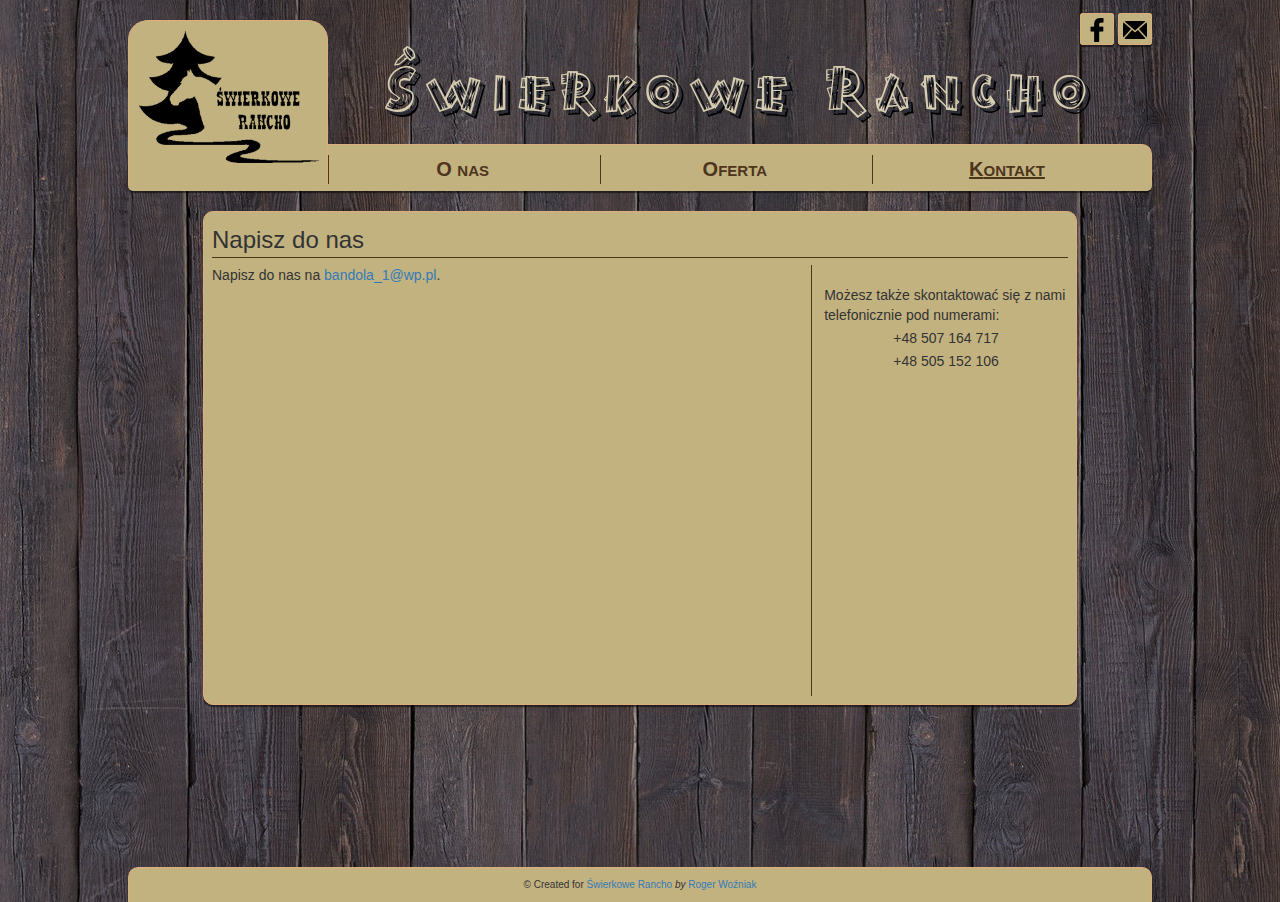
==== kontakt.html @ 564c0fb0 "Update and rename kontakt.php to kontakt.html" ====
<!doctype html>

<!--[if lt IE 7]>      <html class="no-js lt-ie9 lt-ie8 lt-ie7" lang=""> <![endif]-->

<!--[if IE 7]>         <html class="no-js lt-ie9 lt-ie8" lang=""> <![endif]-->

<!--[if IE 8]>         <html class="no-js lt-ie9" lang=""> <![endif]-->

<!--[if gt IE 8]><!--> <html class="no-js" lang=""> <!--<![endif]-->

    <head>

        <meta charset="utf-8">

        <meta http-equiv="X-UA-Compatible" content="IE=edge,chrome=1">

        <title></title>

        <meta name="description" content="">

        <meta name="viewport" content="width=device-width, initial-scale=1">

        <link rel="apple-touch-icon" href="apple-touch-icon.png">



        <link rel="stylesheet" href="css/bootstrap.min.css">

        <link rel="stylesheet" href="css/bootstrap-theme.min.css">

        <link rel="stylesheet" href="css/main.css">



        <script src="js/vendor/modernizr-2.8.3-respond-1.4.2.min.js"></script>

    </head>

    <body>

        <nav>

            <div class="top-right">

                <a href="#facebook"><img src="img/facebook.png" alt="fb"/></a>

                <a href="#contact"><img src="img/mail.png" alt="kn"/></a>

            </div>

            <div class="top-left">

                <a href="index.php"><div class="logo">

                    <img src="img/logo.png" alt="logo" width="180"/>

                </div></a>

                <h1>Świerkowe Rancho</h1>

                <div class="menu">

                    <a href="index.html" class="menu-pos">O <b>NAS</b></a>

                    <a href="oferta.php" class="menu-pos">O<b>FERTA</b></a>

                    <a href="kontakt.php" class="menu-pos current">K<b>ONTAKT</b></a>

                </div>

            </div>

            <div class="clearfix"></div>

            <div class="bg-separator"></div>

        </nav>

        <div class="container">

            <div class='main' style="margin-bottom: 20px;">

                <h3>Napisz do nas</h3>
                <div style='float: left; width: 70%'>
                    
                    <p>
                        Napisz do nas na <a href='mailto:bandola_1@wp.pl'>bandola_1@wp.pl</a>.
                    </p>
                </div>

                <div class='addition'>

                    <p>
                        Możesz także skontaktować się z nami telefonicznie pod numerami:<br/>

                        <span>+48 507 164 717</span><br/>

                        <span>+48 505 152 106</span>

                    </p>
                    <script type="text/javascript" src="http://maps.google.com/maps/api/js?sensor=false"></script>
                    <div style="overflow:hidden;height:300px;width:244px;">
                        <div id="gmap_canvas" style="height:300px;width:244px;"></div>
                        <style>#gmap_canvas img{max-width:none!important;background:none!important}</style>
                        <a class="google-map-code" href="http://premium-wordpress-themes.org" id="get-map-data">http://premium-wordpress-themes.org</a></div>
                        <script type="text/javascript"> 
                            function init_map(){
                                var myOptions = {zoom:12,center:new google.maps.LatLng(49.92305189999999,21.36337100000003),mapTypeId: google.maps.MapTypeId.ROADMAP};map = new google.maps.Map(document.getElementById("gmap_canvas"), myOptions);marker = new google.maps.Marker({map: map,position: new google.maps.LatLng(49.912861, 21.362977)});infowindow = new google.maps.InfoWindow({content:"<b>&#346;wierkowe Rancho</b><br/>Kamienica Dolna 15<br/>39-230 Brzostek" });google.maps.event.addListener(marker, "click", function(){infowindow.open(map,marker);});infowindow.open(map,marker);}google.maps.event.addDomListener(window, 'load', init_map);</script>
                </div>

                <div class='clearfix'></div>

            </div>

        </div>

        <footer>

            <div>&#169; Created for <a href="index.php">Świerkowe Rancho</a> <i>by</i> <a href="#rw">Roger Woźniak</a></div>

        </footer>

        <script src="//ajax.googleapis.com/ajax/libs/jquery/1.11.2/jquery.js"></script>

        <script>window.jQuery || document.write('<script src="js/vendor/jquery-1.11.2.js"><\/script>')</script>



        <script src="js/vendor/bootstrap.min.js"></script>



        <script src="js/main.js"></script>



        <!-- Google Analytics: change UA-XXXXX-X to be your site's ID. -->

        <script>

            (function(b,o,i,l,e,r){b.GoogleAnalyticsObject=l;b[l]||(b[l]=

            function(){(b[l].q=b[l].q||[]).push(arguments)});b[l].l=+new Date;

            e=o.createElement(i);r=o.getElementsByTagName(i)[0];

            e.src='//www.google-analytics.com/analytics.js';

            r.parentNode.insertBefore(e,r)}(window,document,'script','ga'));

            ga('create','UA-XXXXX-X','auto');ga('send','pageview');

        </script>

    </body>

</html>
---- css/main.css ----
body{
    background: url('../img/background.jpg') top center;
}
@font-face{
    font-family: Boycott;
    src: url('../fonts/Boycott.otf');
}
nav .top-right{
    width: 1024px;
    text-align: right;
    padding-top: 18px;
    margin: auto;
}
nav .top-right a{
    background: #c2b280;
    border-radius: 3px;
    padding: 7px 4px;
    border: 1px solid #DDAD7D;
    box-shadow: 0px 2px 1px 0px rgba(0,0,0,0.5);
}
nav .top-left{
    width: 1024px;
    margin: -45px auto;
}
nav .logo{
    width: 200px;
    height: 165px;
    padding: 10px;
    border-radius: 20px 20px 0px 0px;
    background: #c2b280;
    float: left;
    border: 1px solid #DDAD7D;
    border-bottom: 0px;
    position: absolute;
    top: 20px;
}
nav .menu{
    width: 1024px;
    border-top: 1px solid #DDAD7D;
    border-right: 1px solid #DDAD7D;
    border-radius: 0px 10px 0px 0px;
    float: left;
    text-align: left;
    height: 40px;
    padding: 10px;
    background: #c2b280;
    margin-top: 7px;
    padding-left: 200px;
}
nav .menu .menu-pos{
    width: 33%;
    display: inline-block;
    text-align: center;
    color: #4D351C;
    font-size: 20px;
    font-weight: bold;
    border-left: 1px #4D351C solid;
}
nav .menu .menu-pos:hover{
    text-decoration: none;
}
nav .menu .menu-pos b{
    font-size: 15px;
}
nav .menu .menu-pos.current{
    text-decoration: underline;
}
nav h1{
    padding-top: 25px;
    text-align: center;
    color: #d7ceb2;
    text-shadow: 3px 3px 0px #2c2e38, 5px 5px 0px #000;
    font: 70px 'Boycott';
    letter-spacing: 10px;
    float: right;
    width: 824px;
}
nav .bg-separator{
    width: 1024px;
    height: 7px;
    background: #c2b280;
    //float: left;
    box-shadow: 0px 2px 1px 0px rgba(0,0,0,0.5);
    border-radius: 0px 0px 5px 5px;
    margin: auto;
}
.container{
    width: 100%;
    float: left;
    min-height: calc(100vh - 224px);
}
.container .slider{
    margin: 20px auto;
    height: 350px;
    width: 874px;
    background: #c2b280;
    box-shadow: 0px 2px 1px 0px rgba(0,0,0,0.5);
}
.container .slider .carousel-indicators{
    float: right;
}
.container .slider .carousel-indicators li{
    border-radius: 0px;
    width: 20px;
    height: 20px;
    border: 1px solid #c2b280;
    margin: 0px 3px;
}
.container .slider .carousel-indicators li.active{
    border-radius: 0px !important;
    width: 20px !important;
    height: 20px !important;
    border: 1px solid #c2b280 !important;
    background: #c2b280;
}
.container .about, .container .main{
    width: 874px;
    min-height: 200px;
    background: #c2b280;
    margin: auto;
    border: 1px solid #DDAD7D;
    box-shadow: 0px 2px 1px 0px rgba(0,0,0,0.5);
    border-radius: 10px ;
    padding: 8px;
}
.container .about h3, .container .offer h3, .container .contact h3, .main h3, .sub h3{
    margin: 7px 0px;
    padding-bottom: 4px;
    border-bottom: 1px solid #4D351C;
}
.container .about p{
    font-size: 13px;
}
.container .about a, .container .offer a, .container .contact a{
    font-size: 13px;
    float: right;
    padding: 5px;
}
.container .sec-row{
    width: 874px;
    margin: 20px auto;
}
.container .offer, .container .contact{
    width: 427px;
    min-height: 200px;
    background: #c2b280;
    border: 1px solid #DDAD7D;
    box-shadow: 0px 2px 1px 0px rgba(0,0,0,0.5);
    border-radius: 10px;
    float: left;
    padding: 8px;
}
.container .contact{
    margin-left: 20px;
}
.container .contact table{
    width: 100%;
}
.container .contact table b{
    font-size: 12px;
}
footer{
    float: left;
    width: 100%;
}
footer div{
    width: 1024px;
    border-radius: 10px 10px 0 0;
    border-left: 1px solid #DDAD7D;
    border-top: 1px solid #DDAD7D;
    border-right: 1px solid #DDAD7D;
    box-shadow: 0px 2px 1px 0px rgba(0,0,0,0.5);
    background: #c2b280;
    margin: auto;
    text-align: center;
    padding: 10px;
    font-size: 10px;
}

/* O NAS */

.main{
    margin-top: 20px !important;
}
.sub{
    width: 427px;
    min-height: 200px;
    background: #c2b280;
    border: 1px solid #DDAD7D;
    box-shadow: 0px 2px 1px 0px rgba(0,0,0,0.5);
    border-radius: 10px;
    float: left;
    padding: 8px;
}
.sub:nth-child(2){
    margin-left: 20px;
}

/* GALERIA */

.thumb:first-of-type{
    margin-left: 18px;
}
.thumb{
    background-size: cover; 
    background-position: center center;
    width: 140px; 
    height: 140px;
    float: left;
    margin: 10px;
    box-shadow: 0px 2px 1px 0px rgba(0,0,0,0.5);
}

/* KONTAKT */
.addition{
     float: left; 
     width: 30%;
     padding: 20px 0px 15px 12px;
     border-left: 1px solid #4d351c;
}
.addition p span{
    display: inline-block;
    width: 100%;
    text-align: center;
    margin-top: 3px;
}
form{
    padding: 10px 20px 10px 10px;
}
form input, form textarea{
    width: 100%;
    height: 30px;
    margin-bottom: 10px;
}
form textarea{
    height: 200px;
    resize: none;
}
form input[type=submit]{
    width: 100px;
    background-color:#ccbc8a;
    border: 1px solid #4d351c;
    box-shadow: 0px 2px 1px 0px rgba(0,0,0,0.5);
    float: right;
    text-transform: capitalize;
}
form div *{
    display: block;
    float: left;
}
form div input[type=checkbox]{
    width: 20px;
    margin: -6px 3px;
}
form div span{
    font-size: 12px;
}
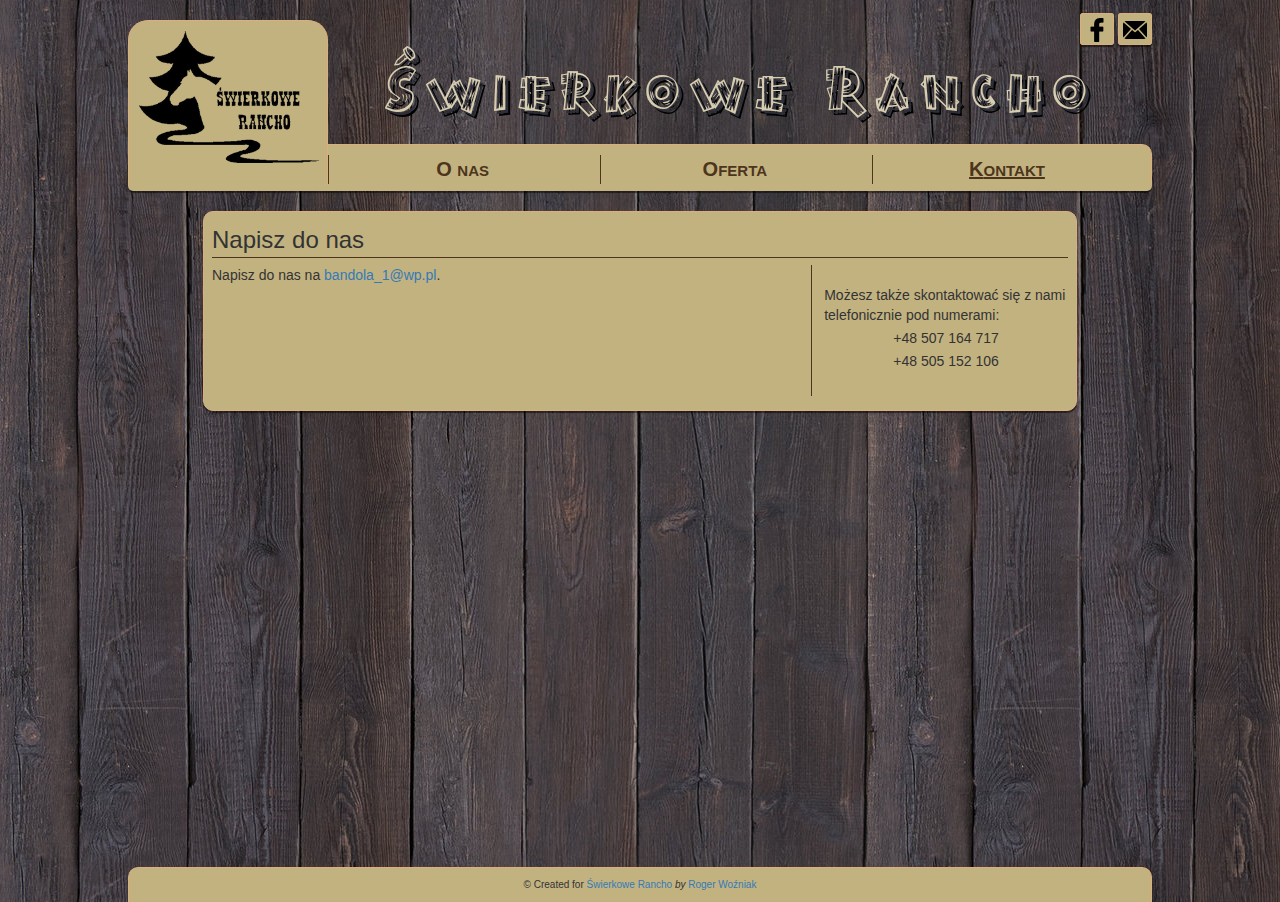
==== commit 16cac536: "Update kontakt.html" ====
--- a/kontakt.html
+++ b/kontakt.html
@@ -50,7 +50,7 @@
 
             <div class="top-left">
 
-                <a href="index.php"><div class="logo">
+                <a href="index.html"><div class="logo">
 
                     <img src="img/logo.png" alt="logo" width="180"/>
 
@@ -62,9 +62,9 @@
 
                     <a href="index.html" class="menu-pos">O <b>NAS</b></a>
 
-                    <a href="oferta.php" class="menu-pos">O<b>FERTA</b></a>
+                    <a href="oferta.html" class="menu-pos">O<b>FERTA</b></a>
 
-                    <a href="kontakt.php" class="menu-pos current">K<b>ONTAKT</b></a>
+                    <a href="kontakt.html" class="menu-pos current">K<b>ONTAKT</b></a>
 
                 </div>
 
@@ -98,14 +98,6 @@
                         <span>+48 505 152 106</span>
 
                     </p>
-                    <script type="text/javascript" src="http://maps.google.com/maps/api/js?sensor=false"></script>
-                    <div style="overflow:hidden;height:300px;width:244px;">
-                        <div id="gmap_canvas" style="height:300px;width:244px;"></div>
-                        <style>#gmap_canvas img{max-width:none!important;background:none!important}</style>
-                        <a class="google-map-code" href="http://premium-wordpress-themes.org" id="get-map-data">http://premium-wordpress-themes.org</a></div>
-                        <script type="text/javascript"> 
-                            function init_map(){
-                                var myOptions = {zoom:12,center:new google.maps.LatLng(49.92305189999999,21.36337100000003),mapTypeId: google.maps.MapTypeId.ROADMAP};map = new google.maps.Map(document.getElementById("gmap_canvas"), myOptions);marker = new google.maps.Marker({map: map,position: new google.maps.LatLng(49.912861, 21.362977)});infowindow = new google.maps.InfoWindow({content:"<b>&#346;wierkowe Rancho</b><br/>Kamienica Dolna 15<br/>39-230 Brzostek" });google.maps.event.addListener(marker, "click", function(){infowindow.open(map,marker);});infowindow.open(map,marker);}google.maps.event.addDomListener(window, 'load', init_map);</script>
                 </div>
 
                 <div class='clearfix'></div>
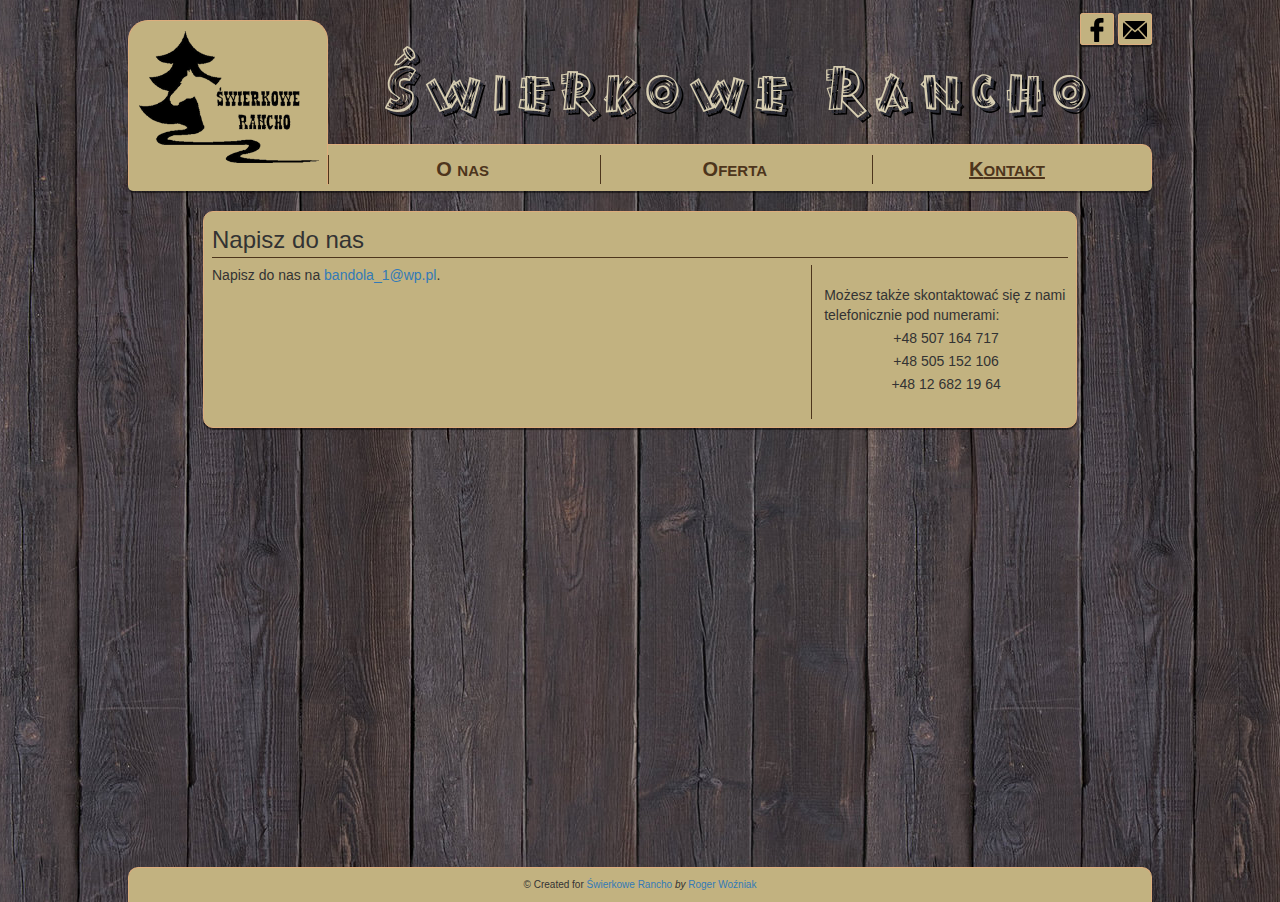
==== commit 1083085d: "Update kontakt.html" ====
--- a/kontakt.html
+++ b/kontakt.html
@@ -95,7 +95,8 @@
 
                         <span>+48 507 164 717</span><br/>
 
-                        <span>+48 505 152 106</span>
+                        <span>+48 505 152 106</span><br/>
+                        <span>+48 12 682 19 64</span>
 
                     </p>
                 </div>
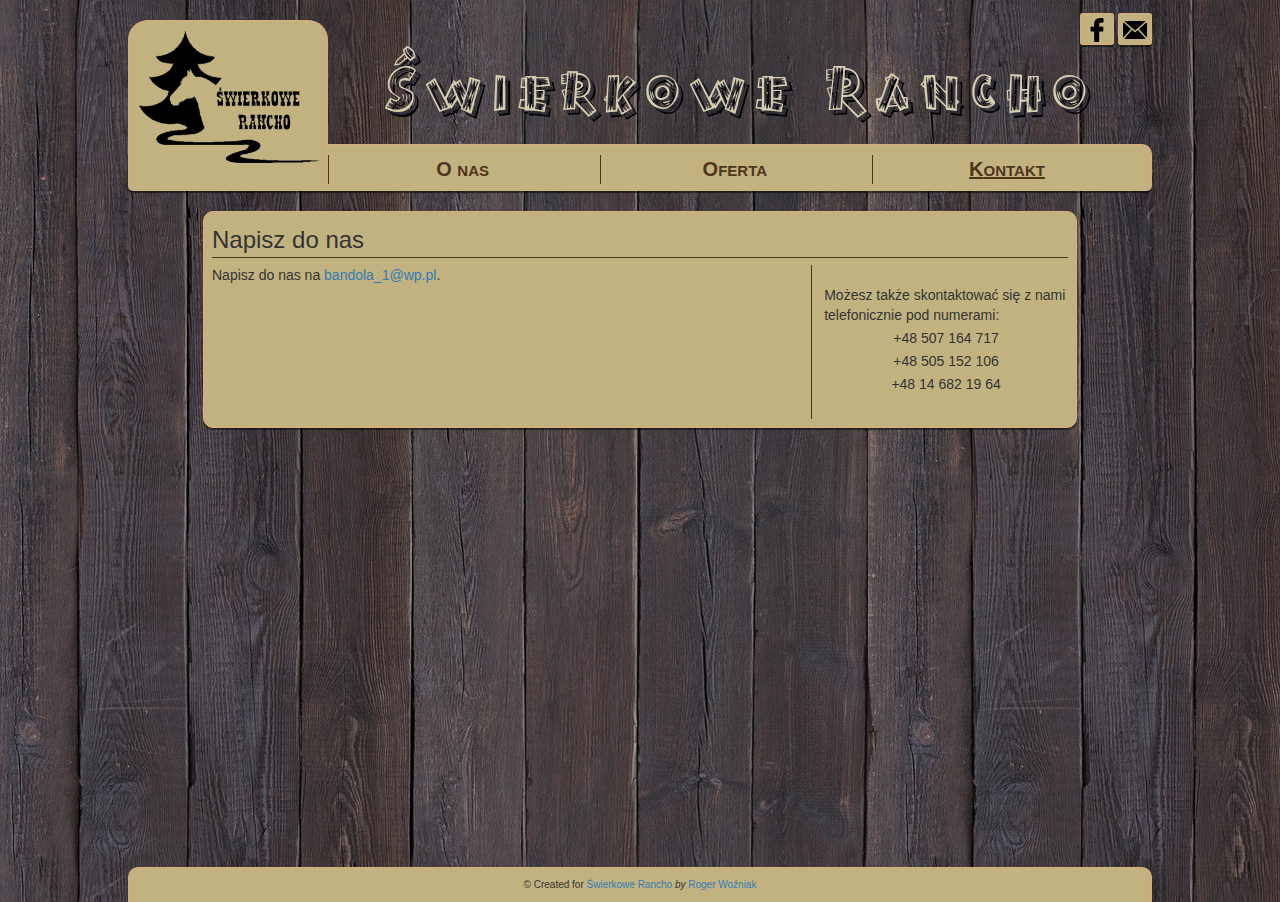
==== commit 5dfa8921: "Update kontakt.html" ====
--- a/kontakt.html
+++ b/kontakt.html
@@ -96,7 +96,7 @@
                         <span>+48 507 164 717</span><br/>
 
                         <span>+48 505 152 106</span><br/>
-                        <span>+48 12 682 19 64</span>
+                        <span>+48 14 682 19 64</span>
 
                     </p>
                 </div>
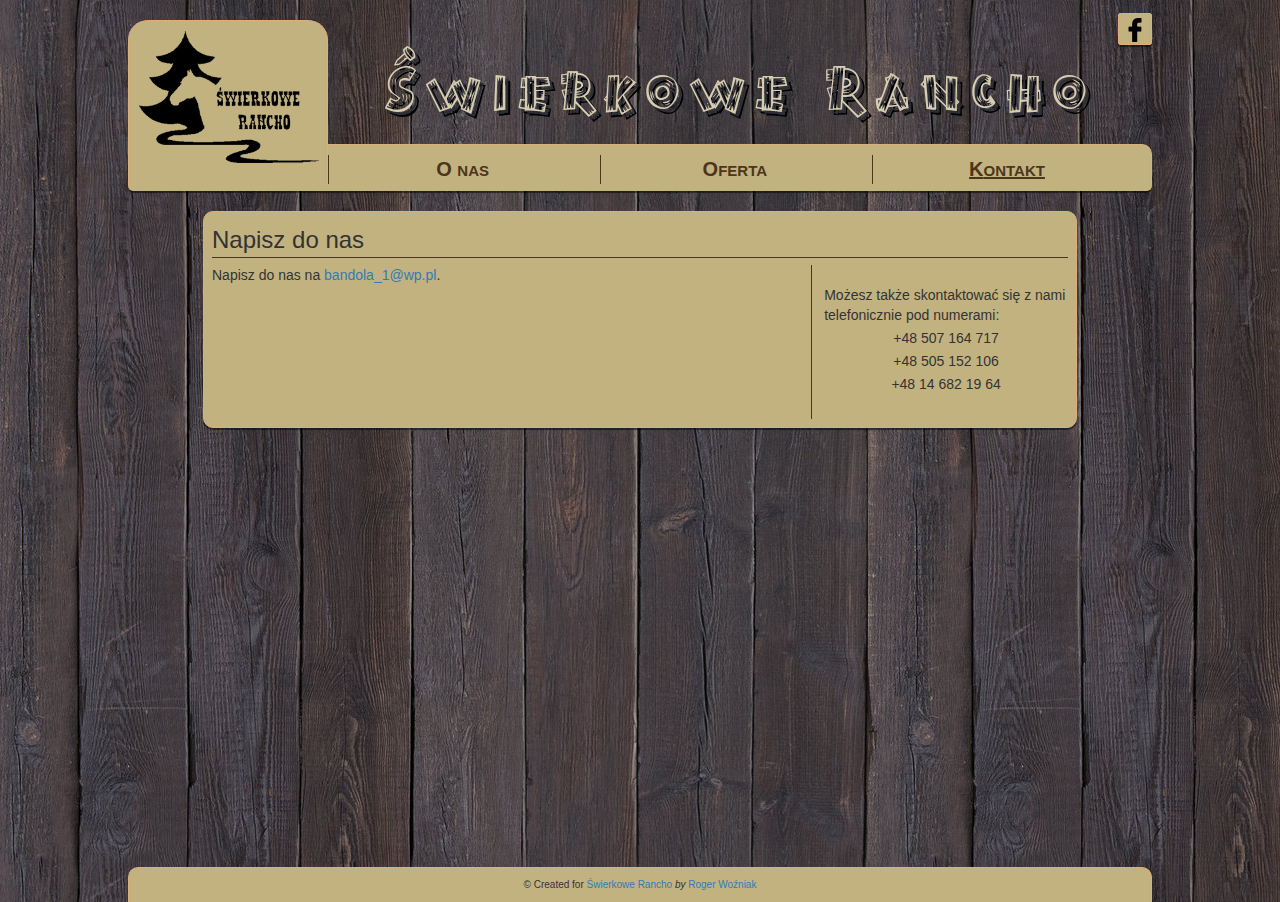
==== commit e02663ed: "Update kontakt.html" ====
--- a/kontakt.html
+++ b/kontakt.html
@@ -42,9 +42,7 @@
 
             <div class="top-right">
 
-                <a href="#facebook"><img src="img/facebook.png" alt="fb"/></a>
-
-                <a href="#contact"><img src="img/mail.png" alt="kn"/></a>
+                <a href="https://www.facebook.com/SwierkoweRancho/"><img src="img/facebook.png" alt="fb"/></a>
 
             </div>
 
